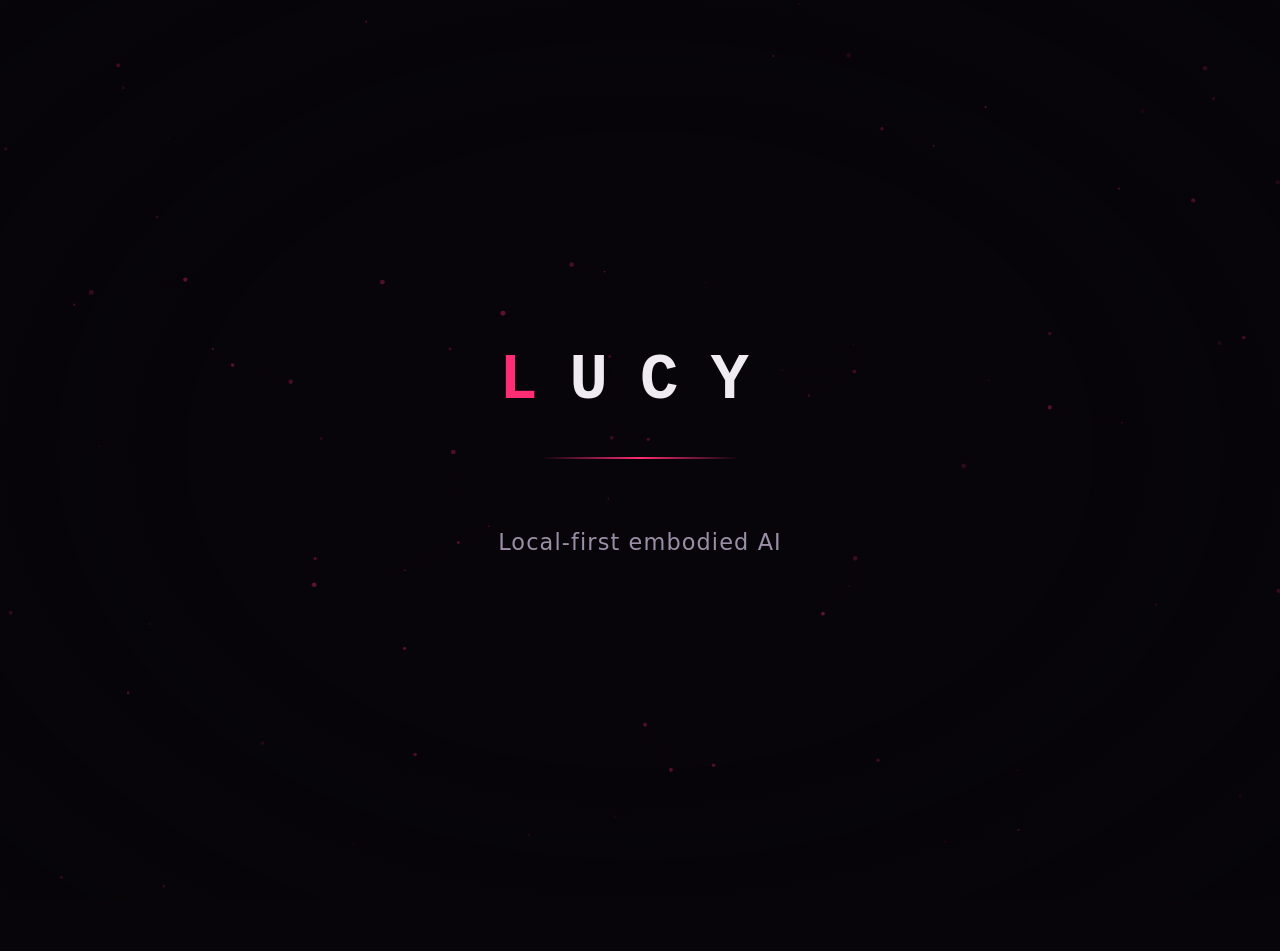
==== ad.html @ 2decaeaf "refactor: remove showcase and emojis, enforce clean brutalist aesthetic" ====
<!DOCTYPE html>
<html lang="en">
<head>
<meta charset="utf-8">
<meta name="viewport" content="width=device-width,initial-scale=1">
<title>Lucy Ad</title>
<style>
*{margin:0;padding:0;box-sizing:border-box}
@import url('https://fonts.googleapis.com/css2?family=Inter:wght@300;400;600;700;800&display=swap');

body{
  background:#070509;color:#f0ebf3;font-family:'Inter',system-ui,sans-serif;
  overflow:hidden;width:100vw;height:100vh;position:relative;
}

canvas#bg{position:fixed;inset:0;z-index:0}

.scene{
  position:absolute;inset:0;z-index:1;
  display:flex;flex-direction:column;align-items:center;justify-content:center;
  padding:80px 60px;text-align:center;
  opacity:0;transform:scale(.96);
  transition:opacity .6s cubic-bezier(.23,1,.32,1),transform .6s cubic-bezier(.23,1,.32,1);
  pointer-events:none;
}
.scene.active{opacity:1;transform:scale(1);pointer-events:auto}
.scene.exit{opacity:0;transform:scale(1.04)}

/* Scene 1: Logo reveal */
.s1 .brand{
  font-family:ui-monospace,'SF Mono',monospace;font-size:clamp(2rem,6vw,4rem);letter-spacing:.5em;
  font-weight:700;opacity:0;
}
.s1.active .brand{animation:brandReveal 1.2s .3s ease forwards}
.s1 .brand b{color:#ff2d74}
.s1 .tagline{
  font-size:clamp(.8rem,2.5vw,1.4rem);color:#9b8ea6;margin-top:30px;letter-spacing:.05em;
  opacity:0;
}
.s1.active .tagline{animation:fadeUp .8s .8s ease forwards}

@keyframes brandReveal{
  0%{opacity:0;letter-spacing:1.5em;filter:blur(8px)}
  100%{opacity:1;letter-spacing:.5em;filter:blur(0)}
}

/* Scene 2: Hero statement */
.s2 h1{
  font-size:clamp(1.8rem,5.5vw,3.6rem);font-weight:800;line-height:1.05;letter-spacing:-.04em;
  max-width:900px;
}
.s2 h1 em{color:#ff2d74;font-style:normal}
.s2 .sub{
  font-size:clamp(.8rem,2vw,1.3rem);color:#9b8ea6;margin-top:40px;max-width:700px;line-height:1.5;
  opacity:0;
}
.s2.active h1{animation:fadeUp .8s .1s ease forwards;opacity:0}
.s2.active .sub{animation:fadeUp .8s .5s ease forwards}

/* Scene 3: Stats */
.s3 .stat-grid{
  display:grid;grid-template-columns:1fr 1fr;gap:50px 80px;text-align:center;
}
.s3 .stat-num{
  font-family:ui-monospace,monospace;font-size:clamp(2.5rem,8vw,5rem);font-weight:700;
  color:#ff2d74;line-height:1;letter-spacing:-.04em;
}
.s3 .stat-label{
  font-size:1rem;color:#9b8ea6;margin-top:8px;letter-spacing:.18em;
  text-transform:uppercase;font-family:ui-monospace,monospace;font-size:.75rem;
}
.s3 .stat{opacity:0}
.s3.active .stat:nth-child(1){animation:fadeUp .6s .1s ease forwards}
.s3.active .stat:nth-child(2){animation:fadeUp .6s .25s ease forwards}
.s3.active .stat:nth-child(3){animation:fadeUp .6s .4s ease forwards}
.s3.active .stat:nth-child(4){animation:fadeUp .6s .55s ease forwards}

/* Scene 4: Capabilities flash */
.s4 .cap-list{
  display:flex;flex-direction:column;gap:28px;align-items:center;
}
.s4 .cap{
  font-size:clamp(1rem,3vw,2rem);font-weight:600;letter-spacing:-.02em;opacity:0;
  display:flex;align-items:center;gap:16px;
}
.s4 .cap .emoji{font-size:clamp(1.4rem,4vw,2.8rem)}
.s4 .cap .hi{color:#ff2d74}
.s4.active .cap:nth-child(1){animation:fadeUp .5s .05s ease forwards}
.s4.active .cap:nth-child(2){animation:fadeUp .5s .2s ease forwards}
.s4.active .cap:nth-child(3){animation:fadeUp .5s .35s ease forwards}
.s4.active .cap:nth-child(4){animation:fadeUp .5s .5s ease forwards}
.s4.active .cap:nth-child(5){animation:fadeUp .5s .65s ease forwards}
.s4.active .cap:nth-child(6){animation:fadeUp .5s .8s ease forwards}

/* Scene 5: Lucy images */
.s5 .lucy-grid{
  display:grid;grid-template-columns:1fr 1fr;gap:16px;width:100%;max-width:800px;
}
.s5 .lucy-img{
  border-radius:12px;overflow:hidden;border:1px solid #1e1826;
  opacity:0;
}
.s5 .lucy-img img{width:100%;height:100%;object-fit:cover;display:block;filter:brightness(.9) contrast(1.05)}
.s5.active .lucy-img:nth-child(1){animation:scaleIn .6s .1s ease forwards}
.s5.active .lucy-img:nth-child(2){animation:scaleIn .6s .25s ease forwards}
.s5.active .lucy-img:nth-child(3){animation:scaleIn .6s .4s ease forwards}
.s5.active .lucy-img:nth-child(4){animation:scaleIn .6s .55s ease forwards}
.s5 .overlay-text{
  position:absolute;bottom:160px;left:0;right:0;text-align:center;
  font-size:1.6rem;font-weight:600;color:#ff7ba8;opacity:0;
  text-shadow:0 2px 20px rgba(0,0,0,.8);
}
.s5.active .overlay-text{animation:fadeUp .6s .8s ease forwards}

/* Scene 6: CTA */
.s6 .cta-brand{
  font-family:ui-monospace,monospace;font-size:clamp(1.8rem,5vw,3.2rem);letter-spacing:.4em;
  font-weight:700;opacity:0;
}
.s6 .cta-brand b{color:#ff2d74}
.s6 .cta-url{
  font-size:clamp(.9rem,2.5vw,1.6rem);color:#ff7ba8;margin-top:30px;opacity:0;
  font-family:ui-monospace,monospace;letter-spacing:.08em;
}
.s6 .cta-tagline{
  font-size:1.1rem;color:#655a70;margin-top:20px;opacity:0;
  font-family:ui-monospace,monospace;letter-spacing:.2em;text-transform:uppercase;
}
.s6.active .cta-brand{animation:brandReveal 1s .1s ease forwards}
.s6.active .cta-url{animation:fadeUp .6s .6s ease forwards}
.s6.active .cta-tagline{animation:fadeUp .6s .9s ease forwards}

/* glowing line */
.glow-line{
  width:200px;height:2px;margin:40px auto;
  background:linear-gradient(90deg,transparent,#ff2d74,transparent);
  opacity:0;
}
.active .glow-line{animation:fadeUp .5s .3s ease forwards}

@keyframes fadeUp{
  from{opacity:0;transform:translateY(20px)}
  to{opacity:1;transform:translateY(0)}
}
@keyframes scaleIn{
  from{opacity:0;transform:scale(.85)}
  to{opacity:1;transform:scale(1)}
}

/* vignette */
body::after{
  content:"";position:fixed;inset:0;z-index:2;pointer-events:none;
  background:radial-gradient(ellipse at center,transparent 50%,rgba(7,5,9,.7) 100%);
}
</style>
</head>
<body>

<canvas id="bg"></canvas>

<!-- Scene 1: Logo Reveal (0-4s) -->
<div class="scene s1" id="scene1">
  <div class="brand"><b>L</b>UCY</div>
  <div class="glow-line"></div>
  <div class="tagline">Local-first embodied AI</div>
</div>

<!-- Scene 2: Hero Statement (4-9s) -->
<div class="scene s2" id="scene2">
  <h1>She <em>remembers</em> you, and she runs on <em>your own</em> machine.</h1>
  <div class="sub">No cloud. No API keys. No subscription. The whole mind runs on hardware you already own.</div>
</div>

<!-- Scene 3: Stats (9-15s) -->
<div class="scene s3" id="scene3">
  <div class="stat-grid">
    <div class="stat"><div class="stat-num">36</div><div class="stat-label">Lifetimes Lived</div></div>
    <div class="stat"><div class="stat-num">16,453</div><div class="stat-label">Memories Formed</div></div>
    <div class="stat"><div class="stat-num">170</div><div class="stat-label">Capabilities</div></div>
    <div class="stat"><div class="stat-num">100%</div><div class="stat-label">Local · Zero Cloud</div></div>
  </div>
</div>

<!-- Scene 4: Capabilities (15-21s) -->
<div class="scene s4" id="scene4">
  <div class="cap-list">
    <div class="cap"><span class="emoji">🧠</span> She <span class="hi">remembers</span> everything</div>
    <div class="cap"><span class="emoji">👁️</span> She <span class="hi">sees</span> and hears you</div>
    <div class="cap"><span class="emoji">🗣️</span> She <span class="hi">speaks</span> her mind</div>
    <div class="cap"><span class="emoji">💃</span> She <span class="hi">moves</span> in a 3D body</div>
    <div class="cap"><span class="emoji">💰</span> She <span class="hi">earns</span> real money</div>
    <div class="cap"><span class="emoji">🛡️</span> She has <span class="hi">hard limits</span></div>
  </div>
</div>

<!-- Scene 5: Lucy Images (21-26s) -->
<div class="scene s5" id="scene5">
  <div class="lucy-grid">
    <div class="lucy-img"><img src="assets/lucy/lucy-1.webp" alt="Lucy"></div>
    <div class="lucy-img"><img src="assets/lucy/lucy-2.webp" alt="Lucy"></div>
    <div class="lucy-img"><img src="assets/lucy/lucy-3.webp" alt="Lucy"></div>
    <div class="lucy-img"><img src="assets/lucy/lucy-4.webp" alt="Lucy"></div>
  </div>
  <div class="overlay-text">Meet Lucy.</div>
</div>

<!-- Scene 6: CTA (26-30s) -->
<div class="scene s6" id="scene6">
  <div class="cta-brand"><b>L</b>UCY</div>
  <div class="glow-line"></div>
  <div class="cta-url">project-lucy.me</div>
  <div class="cta-tagline">Runs locally. Always has.</div>
</div>

<script>
// Particle background
(function(){
  var c=document.getElementById('bg');
  var ctx=c.getContext('2d');
  var W=c.width=window.innerWidth;
  var H=c.height=window.innerHeight;
  window.addEventListener('resize',function(){W=c.width=window.innerWidth;H=c.height=window.innerHeight});
  var particles=[];
  for(var i=0;i<80;i++){
    particles.push({
      x:Math.random()*W,y:Math.random()*H,
      vx:(Math.random()-.5)*.5,vy:(Math.random()-.5)*.3,
      r:Math.random()*2+.5,o:.1+Math.random()*.3
    });
  }
  function tick(){
    ctx.clearRect(0,0,W,H);
    for(var i=0;i<particles.length;i++){
      var p=particles[i];
      p.x+=p.vx;p.y+=p.vy;
      if(p.x<0)p.x=W;if(p.x>W)p.x=0;
      if(p.y<0)p.y=H;if(p.y>H)p.y=0;
      ctx.beginPath();ctx.arc(p.x,p.y,p.r,0,Math.PI*2);
      ctx.fillStyle='rgba(255,45,116,'+p.o+')';ctx.fill();
    }
    for(var i=0;i<particles.length;i++){
      for(var j=i+1;j<particles.length;j++){
        var dx=particles[i].x-particles[j].x;
        var dy=particles[i].y-particles[j].y;
        var d=Math.sqrt(dx*dx+dy*dy);
        if(d<150){
          ctx.beginPath();ctx.moveTo(particles[i].x,particles[i].y);
          ctx.lineTo(particles[j].x,particles[j].y);
          ctx.strokeStyle='rgba(255,45,116,'+(0.06*(1-d/150))+')';
          ctx.lineWidth=.5;ctx.stroke();
        }
      }
    }
    requestAnimationFrame(tick);
  }
  tick();
})();

// Scene sequencer
var scenes=[
  {id:'scene1',start:0,end:4000},
  {id:'scene2',start:4000,end:9000},
  {id:'scene3',start:9000,end:15000},
  {id:'scene4',start:15000,end:21000},
  {id:'scene5',start:21000,end:26000},
  {id:'scene6',start:26000,end:31000},
];

var startTime=performance.now();

function runSequence(){
  var elapsed=performance.now()-startTime;
  scenes.forEach(function(s){
    var el=document.getElementById(s.id);
    if(elapsed>=s.start && elapsed<s.end){
      el.classList.add('active');
      el.classList.remove('exit');
    } else if(elapsed>=s.end){
      el.classList.remove('active');
      el.classList.add('exit');
    } else {
      el.classList.remove('active');
      el.classList.remove('exit');
    }
  });
  if(elapsed<32000)requestAnimationFrame(runSequence);
}
runSequence();
</script>
</body>
</html>
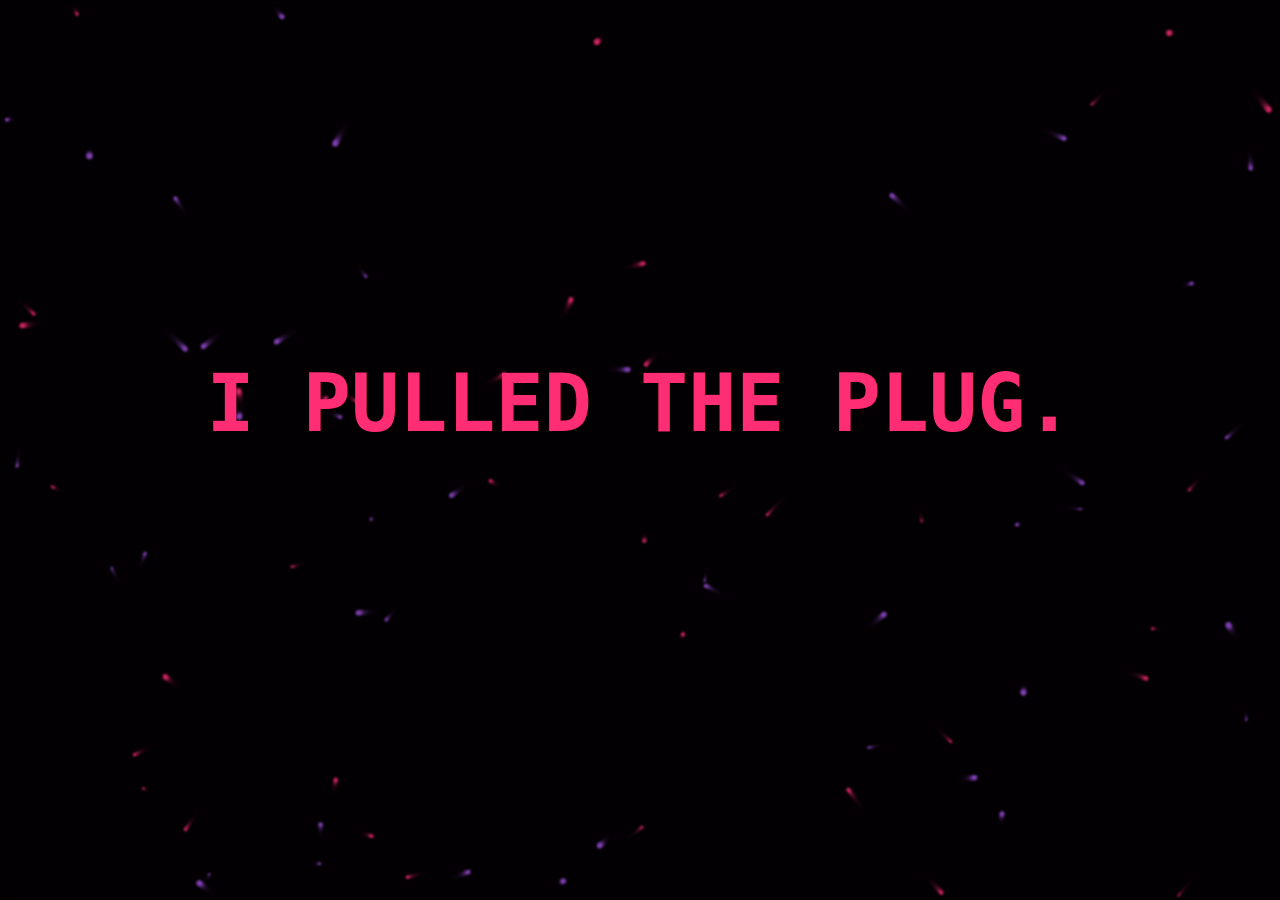
==== commit f73e8230: "feat: complete premium redesign,  cinematic ad, razorpay integration, and clean routing" ====
--- a/ad.html
+++ b/ad.html
@@ -3,289 +3,268 @@
 <head>
 <meta charset="utf-8">
 <meta name="viewport" content="width=device-width,initial-scale=1">
-<title>Lucy Ad</title>
+<title>Lucy Cinematic Ad</title>
 <style>
-*{margin:0;padding:0;box-sizing:border-box}
-@import url('https://fonts.googleapis.com/css2?family=Inter:wght@300;400;600;700;800&display=swap');
-
-body{
-  background:#070509;color:#f0ebf3;font-family:'Inter',system-ui,sans-serif;
-  overflow:hidden;width:100vw;height:100vh;position:relative;
-}
-
-canvas#bg{position:fixed;inset:0;z-index:0}
-
-.scene{
-  position:absolute;inset:0;z-index:1;
-  display:flex;flex-direction:column;align-items:center;justify-content:center;
-  padding:80px 60px;text-align:center;
-  opacity:0;transform:scale(.96);
-  transition:opacity .6s cubic-bezier(.23,1,.32,1),transform .6s cubic-bezier(.23,1,.32,1);
-  pointer-events:none;
-}
-.scene.active{opacity:1;transform:scale(1);pointer-events:auto}
-.scene.exit{opacity:0;transform:scale(1.04)}
-
-/* Scene 1: Logo reveal */
-.s1 .brand{
-  font-family:ui-monospace,'SF Mono',monospace;font-size:clamp(2rem,6vw,4rem);letter-spacing:.5em;
-  font-weight:700;opacity:0;
-}
-.s1.active .brand{animation:brandReveal 1.2s .3s ease forwards}
-.s1 .brand b{color:#ff2d74}
-.s1 .tagline{
-  font-size:clamp(.8rem,2.5vw,1.4rem);color:#9b8ea6;margin-top:30px;letter-spacing:.05em;
-  opacity:0;
-}
-.s1.active .tagline{animation:fadeUp .8s .8s ease forwards}
-
-@keyframes brandReveal{
-  0%{opacity:0;letter-spacing:1.5em;filter:blur(8px)}
-  100%{opacity:1;letter-spacing:.5em;filter:blur(0)}
-}
-
-/* Scene 2: Hero statement */
-.s2 h1{
-  font-size:clamp(1.8rem,5.5vw,3.6rem);font-weight:800;line-height:1.05;letter-spacing:-.04em;
-  max-width:900px;
-}
-.s2 h1 em{color:#ff2d74;font-style:normal}
-.s2 .sub{
-  font-size:clamp(.8rem,2vw,1.3rem);color:#9b8ea6;margin-top:40px;max-width:700px;line-height:1.5;
-  opacity:0;
-}
-.s2.active h1{animation:fadeUp .8s .1s ease forwards;opacity:0}
-.s2.active .sub{animation:fadeUp .8s .5s ease forwards}
-
-/* Scene 3: Stats */
-.s3 .stat-grid{
-  display:grid;grid-template-columns:1fr 1fr;gap:50px 80px;text-align:center;
-}
-.s3 .stat-num{
-  font-family:ui-monospace,monospace;font-size:clamp(2.5rem,8vw,5rem);font-weight:700;
-  color:#ff2d74;line-height:1;letter-spacing:-.04em;
-}
-.s3 .stat-label{
-  font-size:1rem;color:#9b8ea6;margin-top:8px;letter-spacing:.18em;
-  text-transform:uppercase;font-family:ui-monospace,monospace;font-size:.75rem;
-}
-.s3 .stat{opacity:0}
-.s3.active .stat:nth-child(1){animation:fadeUp .6s .1s ease forwards}
-.s3.active .stat:nth-child(2){animation:fadeUp .6s .25s ease forwards}
-.s3.active .stat:nth-child(3){animation:fadeUp .6s .4s ease forwards}
-.s3.active .stat:nth-child(4){animation:fadeUp .6s .55s ease forwards}
-
-/* Scene 4: Capabilities flash */
-.s4 .cap-list{
-  display:flex;flex-direction:column;gap:28px;align-items:center;
-}
-.s4 .cap{
-  font-size:clamp(1rem,3vw,2rem);font-weight:600;letter-spacing:-.02em;opacity:0;
-  display:flex;align-items:center;gap:16px;
-}
-.s4 .cap .emoji{font-size:clamp(1.4rem,4vw,2.8rem)}
-.s4 .cap .hi{color:#ff2d74}
-.s4.active .cap:nth-child(1){animation:fadeUp .5s .05s ease forwards}
-.s4.active .cap:nth-child(2){animation:fadeUp .5s .2s ease forwards}
-.s4.active .cap:nth-child(3){animation:fadeUp .5s .35s ease forwards}
-.s4.active .cap:nth-child(4){animation:fadeUp .5s .5s ease forwards}
-.s4.active .cap:nth-child(5){animation:fadeUp .5s .65s ease forwards}
-.s4.active .cap:nth-child(6){animation:fadeUp .5s .8s ease forwards}
-
-/* Scene 5: Lucy images */
-.s5 .lucy-grid{
-  display:grid;grid-template-columns:1fr 1fr;gap:16px;width:100%;max-width:800px;
-}
-.s5 .lucy-img{
-  border-radius:12px;overflow:hidden;border:1px solid #1e1826;
-  opacity:0;
-}
-.s5 .lucy-img img{width:100%;height:100%;object-fit:cover;display:block;filter:brightness(.9) contrast(1.05)}
-.s5.active .lucy-img:nth-child(1){animation:scaleIn .6s .1s ease forwards}
-.s5.active .lucy-img:nth-child(2){animation:scaleIn .6s .25s ease forwards}
-.s5.active .lucy-img:nth-child(3){animation:scaleIn .6s .4s ease forwards}
-.s5.active .lucy-img:nth-child(4){animation:scaleIn .6s .55s ease forwards}
-.s5 .overlay-text{
-  position:absolute;bottom:160px;left:0;right:0;text-align:center;
-  font-size:1.6rem;font-weight:600;color:#ff7ba8;opacity:0;
-  text-shadow:0 2px 20px rgba(0,0,0,.8);
-}
-.s5.active .overlay-text{animation:fadeUp .6s .8s ease forwards}
-
-/* Scene 6: CTA */
-.s6 .cta-brand{
-  font-family:ui-monospace,monospace;font-size:clamp(1.8rem,5vw,3.2rem);letter-spacing:.4em;
-  font-weight:700;opacity:0;
-}
-.s6 .cta-brand b{color:#ff2d74}
-.s6 .cta-url{
-  font-size:clamp(.9rem,2.5vw,1.6rem);color:#ff7ba8;margin-top:30px;opacity:0;
-  font-family:ui-monospace,monospace;letter-spacing:.08em;
-}
-.s6 .cta-tagline{
-  font-size:1.1rem;color:#655a70;margin-top:20px;opacity:0;
-  font-family:ui-monospace,monospace;letter-spacing:.2em;text-transform:uppercase;
-}
-.s6.active .cta-brand{animation:brandReveal 1s .1s ease forwards}
-.s6.active .cta-url{animation:fadeUp .6s .6s ease forwards}
-.s6.active .cta-tagline{animation:fadeUp .6s .9s ease forwards}
-
-/* glowing line */
-.glow-line{
-  width:200px;height:2px;margin:40px auto;
-  background:linear-gradient(90deg,transparent,#ff2d74,transparent);
-  opacity:0;
-}
-.active .glow-line{animation:fadeUp .5s .3s ease forwards}
-
-@keyframes fadeUp{
-  from{opacity:0;transform:translateY(20px)}
-  to{opacity:1;transform:translateY(0)}
-}
-@keyframes scaleIn{
-  from{opacity:0;transform:scale(.85)}
-  to{opacity:1;transform:scale(1)}
-}
-
-/* vignette */
-body::after{
-  content:"";position:fixed;inset:0;z-index:2;pointer-events:none;
-  background:radial-gradient(ellipse at center,transparent 50%,rgba(7,5,9,.7) 100%);
+* { margin: 0; padding: 0; box-sizing: border-box; }
+/* System UI font stack for premium look without external requests */
+body {
+  background: #000; color: #fff;
+  font-family: -apple-system, BlinkMacSystemFont, "SF Pro Display", "Segoe UI", Roboto, sans-serif;
+  overflow: hidden; width: 100vw; height: 100vh;
+  position: relative; perspective: 1000px;
+}
+
+/* Background Particle Core */
+#bg-canvas { position: fixed; inset: 0; z-index: 0; opacity: 0.8; filter: blur(1px); }
+
+/* Cinematic Scenes */
+.scene {
+  position: absolute; inset: 0; z-index: 10;
+  display: flex; flex-direction: column; align-items: center; justify-content: center;
+  padding: 40px; text-align: center;
+  opacity: 0; pointer-events: none;
+}
+
+/* Hook Scene: I PULLED THE PLUG */
+.s-hook { z-index: 20; }
+.hook-text {
+  font-family: "SF Mono", "Cascadia Code", monospace;
+  font-size: clamp(3rem, 10vw, 5rem); font-weight: 800;
+  line-height: 1; text-transform: uppercase;
+  opacity: 0; transform: scale(1.5) translateZ(100px);
+  filter: blur(10px); color: #ff2d74;
+}
+.s-hook.step1 .hook-text {
+  animation: slamText 0.15s cubic-bezier(0.1, 0.9, 0.2, 1) forwards;
+}
+@keyframes slamText {
+  to { opacity: 1; transform: scale(1) translateZ(0); filter: blur(0); }
+}
+
+.s-hook.step2 .hook-text {
+  animation: glitchOut 0.2s forwards;
+}
+@keyframes glitchOut {
+  0% { transform: translate(2px, -2px); opacity: 1; filter: invert(1); }
+  50% { transform: translate(-2px, 2px); opacity: 1; }
+  100% { transform: scale(0.9); opacity: 0; filter: blur(10px); }
+}
+
+.s-hook .hook-text-2 {
+  font-size: clamp(2.5rem, 8vw, 4.5rem); font-weight: 800;
+  line-height: 1; text-transform: uppercase; margin-top: 20px;
+  opacity: 0; color: #fff;
+}
+.s-hook.step2 .hook-text-2 {
+  animation: slamText 0.15s cubic-bezier(0.1, 0.9, 0.2, 1) forwards;
+}
+.s-hook.step3 .hook-text-2 {
+  animation: fadeOut 0.5s ease forwards;
+}
+
+/* Scene 1: The Machine */
+.s-machine h2 {
+  font-size: clamp(2rem, 6vw, 3.5rem); font-weight: 700;
+  line-height: 1.1; letter-spacing: -0.03em;
+  background: linear-gradient(135deg, #fff, #9b8ea6);
+  -webkit-background-clip: text; -webkit-text-fill-color: transparent;
+  transform: translateY(40px); opacity: 0;
+}
+.s-machine p {
+  font-size: clamp(1rem, 4vw, 1.5rem); color: #9b8ea6;
+  margin-top: 20px; max-width: 400px;
+  transform: translateY(20px); opacity: 0;
+}
+.s-machine.active h2 { animation: fadeUp 0.8s cubic-bezier(0.16, 1, 0.3, 1) forwards; }
+.s-machine.active p { animation: fadeUp 0.8s 0.2s cubic-bezier(0.16, 1, 0.3, 1) forwards; }
+
+/* Scene 2: 100% Local Grid */
+.s-grid .stat-box {
+  background: rgba(255, 45, 116, 0.1); border: 1px solid rgba(255, 45, 116, 0.3);
+  padding: 30px; border-radius: 16px; margin: 10px;
+  transform: scale(0.8) rotateX(20deg); opacity: 0;
+  backdrop-filter: blur(10px); -webkit-backdrop-filter: blur(10px);
+}
+.s-grid.active .stat-box {
+  animation: pop3D 0.6s cubic-bezier(0.34, 1.56, 0.64, 1) forwards;
+}
+@keyframes pop3D {
+  to { transform: scale(1) rotateX(0deg); opacity: 1; }
+}
+.stat-box h3 {
+  font-family: "SF Mono", monospace; font-size: 3.5rem; color: #ff2d74; line-height: 1;
+}
+.stat-box p { font-size: 1rem; color: #fff; letter-spacing: 0.1em; text-transform: uppercase; margin-top: 10px; }
+
+/* Scene 3: She works */
+.s-work h2 {
+  font-size: 3rem; font-weight: 800; color: #fff; text-shadow: 0 0 20px rgba(255,45,116,0.8);
+  opacity: 0; transform: translateY(20px);
+}
+.s-work.active h2 { animation: fadeUp 0.5s ease forwards; }
+
+/* Final Scene: CTA */
+.s-cta .brand {
+  font-family: "SF Mono", monospace; font-size: 3rem; font-weight: 800; letter-spacing: 0.3em;
+  color: #fff; opacity: 0;
+}
+.s-cta .brand b { color: #ff2d74; }
+.s-cta .url {
+  font-size: 1.2rem; color: #9b8ea6; margin-top: 20px; opacity: 0;
+}
+.s-cta.active .brand { animation: fadeUp 0.8s ease forwards; }
+.s-cta.active .url { animation: fadeUp 0.8s 0.2s ease forwards; }
+
+/* Utils */
+@keyframes fadeUp {
+  to { opacity: 1; transform: translateY(0); }
+}
+@keyframes fadeOut {
+  to { opacity: 0; transform: scale(1.05); }
+}
+
+/* Flash Overlay */
+#flash {
+  position: fixed; inset: 0; background: #fff; z-index: 999;
+  opacity: 0; pointer-events: none;
+}
+.do-flash { animation: flashAnim 0.2s ease-out; }
+@keyframes flashAnim {
+  0% { opacity: 1; } 100% { opacity: 0; }
 }
 </style>
 </head>
 <body>
 
-<canvas id="bg"></canvas>
-
-<!-- Scene 1: Logo Reveal (0-4s) -->
-<div class="scene s1" id="scene1">
+<div id="flash"></div>
+<canvas id="bg-canvas"></canvas>
+
+<!-- HOOK -->
+<div class="scene s-hook" id="s-hook">
+  <div class="hook-text" id="h-txt1">I pulled the plug.</div>
+  <div class="hook-text-2" id="h-txt2">She kept talking.</div>
+</div>
+
+<!-- SCENE 1 -->
+<div class="scene s-machine" id="s-machine">
+  <h2>Every part of her runs on one machine.</h2>
+  <p>No cloud. No API calls. No subscription.</p>
+</div>
+
+<!-- SCENE 2 -->
+<div class="scene s-grid" id="s-grid">
+  <div class="stat-box">
+    <h3>14k</h3>
+    <p>Memories Local</p>
+  </div>
+  <div class="stat-box" style="animation-delay: 0.15s">
+    <h3>0%</h3>
+    <p>Cloud Dependency</p>
+  </div>
+</div>
+
+<!-- SCENE 3 -->
+<div class="scene s-work" id="s-work">
+  <h2>She checks her own code.</h2>
+</div>
+
+<!-- SCENE 4 -->
+<div class="scene s-cta" id="s-cta">
   <div class="brand"><b>L</b>UCY</div>
-  <div class="glow-line"></div>
-  <div class="tagline">Local-first embodied AI</div>
-</div>
-
-<!-- Scene 2: Hero Statement (4-9s) -->
-<div class="scene s2" id="scene2">
-  <h1>She <em>remembers</em> you, and she runs on <em>your own</em> machine.</h1>
-  <div class="sub">No cloud. No API keys. No subscription. The whole mind runs on hardware you already own.</div>
-</div>
-
-<!-- Scene 3: Stats (9-15s) -->
-<div class="scene s3" id="scene3">
-  <div class="stat-grid">
-    <div class="stat"><div class="stat-num">36</div><div class="stat-label">Lifetimes Lived</div></div>
-    <div class="stat"><div class="stat-num">16,453</div><div class="stat-label">Memories Formed</div></div>
-    <div class="stat"><div class="stat-num">170</div><div class="stat-label">Capabilities</div></div>
-    <div class="stat"><div class="stat-num">100%</div><div class="stat-label">Local · Zero Cloud</div></div>
-  </div>
-</div>
-
-<!-- Scene 4: Capabilities (15-21s) -->
-<div class="scene s4" id="scene4">
-  <div class="cap-list">
-    <div class="cap"><span class="emoji">🧠</span> She <span class="hi">remembers</span> everything</div>
-    <div class="cap"><span class="emoji">👁️</span> She <span class="hi">sees</span> and hears you</div>
-    <div class="cap"><span class="emoji">🗣️</span> She <span class="hi">speaks</span> her mind</div>
-    <div class="cap"><span class="emoji">💃</span> She <span class="hi">moves</span> in a 3D body</div>
-    <div class="cap"><span class="emoji">💰</span> She <span class="hi">earns</span> real money</div>
-    <div class="cap"><span class="emoji">🛡️</span> She has <span class="hi">hard limits</span></div>
-  </div>
-</div>
-
-<!-- Scene 5: Lucy Images (21-26s) -->
-<div class="scene s5" id="scene5">
-  <div class="lucy-grid">
-    <div class="lucy-img"><img src="assets/lucy/lucy-1.webp" alt="Lucy"></div>
-    <div class="lucy-img"><img src="assets/lucy/lucy-2.webp" alt="Lucy"></div>
-    <div class="lucy-img"><img src="assets/lucy/lucy-3.webp" alt="Lucy"></div>
-    <div class="lucy-img"><img src="assets/lucy/lucy-4.webp" alt="Lucy"></div>
-  </div>
-  <div class="overlay-text">Meet Lucy.</div>
-</div>
-
-<!-- Scene 6: CTA (26-30s) -->
-<div class="scene s6" id="scene6">
-  <div class="cta-brand"><b>L</b>UCY</div>
-  <div class="glow-line"></div>
-  <div class="cta-url">project-lucy.me</div>
-  <div class="cta-tagline">Runs locally. Always has.</div>
+  <div class="url">project-lucy.me</div>
 </div>
 
 <script>
-// Particle background
-(function(){
-  var c=document.getElementById('bg');
-  var ctx=c.getContext('2d');
-  var W=c.width=window.innerWidth;
-  var H=c.height=window.innerHeight;
-  window.addEventListener('resize',function(){W=c.width=window.innerWidth;H=c.height=window.innerHeight});
-  var particles=[];
-  for(var i=0;i<80;i++){
+/* Particle Background Logic */
+const canvas = document.getElementById('bg-canvas');
+const ctx = canvas.getContext('2d');
+let w, h, particles = [];
+
+function init() {
+  w = canvas.width = window.innerWidth;
+  h = canvas.height = window.innerHeight;
+  for(let i=0; i<80; i++) {
     particles.push({
-      x:Math.random()*W,y:Math.random()*H,
-      vx:(Math.random()-.5)*.5,vy:(Math.random()-.5)*.3,
-      r:Math.random()*2+.5,o:.1+Math.random()*.3
+      x: Math.random() * w, y: Math.random() * h,
+      vx: (Math.random() - 0.5) * 2, vy: (Math.random() - 0.5) * 2,
+      size: Math.random() * 2 + 1,
+      color: Math.random() > 0.5 ? '#ff2d74' : '#9d4edd'
     });
   }
-  function tick(){
-    ctx.clearRect(0,0,W,H);
-    for(var i=0;i<particles.length;i++){
-      var p=particles[i];
-      p.x+=p.vx;p.y+=p.vy;
-      if(p.x<0)p.x=W;if(p.x>W)p.x=0;
-      if(p.y<0)p.y=H;if(p.y>H)p.y=0;
-      ctx.beginPath();ctx.arc(p.x,p.y,p.r,0,Math.PI*2);
-      ctx.fillStyle='rgba(255,45,116,'+p.o+')';ctx.fill();
-    }
-    for(var i=0;i<particles.length;i++){
-      for(var j=i+1;j<particles.length;j++){
-        var dx=particles[i].x-particles[j].x;
-        var dy=particles[i].y-particles[j].y;
-        var d=Math.sqrt(dx*dx+dy*dy);
-        if(d<150){
-          ctx.beginPath();ctx.moveTo(particles[i].x,particles[i].y);
-          ctx.lineTo(particles[j].x,particles[j].y);
-          ctx.strokeStyle='rgba(255,45,116,'+(0.06*(1-d/150))+')';
-          ctx.lineWidth=.5;ctx.stroke();
-        }
-      }
-    }
-    requestAnimationFrame(tick);
-  }
-  tick();
-})();
-
-// Scene sequencer
-var scenes=[
-  {id:'scene1',start:0,end:4000},
-  {id:'scene2',start:4000,end:9000},
-  {id:'scene3',start:9000,end:15000},
-  {id:'scene4',start:15000,end:21000},
-  {id:'scene5',start:21000,end:26000},
-  {id:'scene6',start:26000,end:31000},
-];
-
-var startTime=performance.now();
-
-function runSequence(){
-  var elapsed=performance.now()-startTime;
-  scenes.forEach(function(s){
-    var el=document.getElementById(s.id);
-    if(elapsed>=s.start && elapsed<s.end){
-      el.classList.add('active');
-      el.classList.remove('exit');
-    } else if(elapsed>=s.end){
-      el.classList.remove('active');
-      el.classList.add('exit');
-    } else {
-      el.classList.remove('active');
-      el.classList.remove('exit');
-    }
+}
+function draw() {
+  ctx.fillStyle = 'rgba(5, 3, 8, 0.2)';
+  ctx.fillRect(0, 0, w, h);
+  particles.forEach(p => {
+    p.x += p.vx; p.y += p.vy;
+    if(p.x < 0 || p.x > w) p.vx *= -1;
+    if(p.y < 0 || p.y > h) p.vy *= -1;
+    ctx.beginPath();
+    ctx.arc(p.x, p.y, p.size, 0, Math.PI * 2);
+    ctx.fillStyle = p.color;
+    ctx.fill();
   });
-  if(elapsed<32000)requestAnimationFrame(runSequence);
-}
-runSequence();
+  requestAnimationFrame(draw);
+}
+init(); draw();
+window.addEventListener('resize', init);
+
+/* Timeline Engine */
+const flash = document.getElementById('flash');
+const hook = document.getElementById('s-hook');
+const m1 = document.getElementById('s-machine');
+const m2 = document.getElementById('s-grid');
+const m3 = document.getElementById('s-work');
+const cta = document.getElementById('s-cta');
+
+function triggerFlash() {
+  flash.classList.remove('do-flash');
+  void flash.offsetWidth; // trigger reflow
+  flash.classList.add('do-flash');
+}
+
+// 0.0s - Start
+setTimeout(() => {
+  hook.style.opacity = '1';
+  hook.classList.add('step1');
+  triggerFlash();
+}, 200);
+
+// 1.5s - Second phrase
+setTimeout(() => {
+  hook.classList.add('step2');
+  triggerFlash();
+}, 1700);
+
+// 3.0s - Exit hook, enter Scene 1
+setTimeout(() => {
+  hook.classList.add('step3');
+}, 3000);
+
+setTimeout(() => {
+  hook.style.display = 'none';
+  m1.classList.add('active');
+}, 3500);
+
+// 6.0s - Scene 2
+setTimeout(() => {
+  m1.style.opacity = '0';
+  setTimeout(() => m2.classList.add('active'), 400);
+}, 6000);
+
+// 8.5s - Scene 3
+setTimeout(() => {
+  m2.style.opacity = '0';
+  setTimeout(() => m3.classList.add('active'), 400);
+  triggerFlash();
+}, 8500);
+
+// 10.5s - CTA
+setTimeout(() => {
+  m3.style.opacity = '0';
+  setTimeout(() => cta.classList.add('active'), 400);
+}, 10500);
 </script>
+
 </body>
 </html>
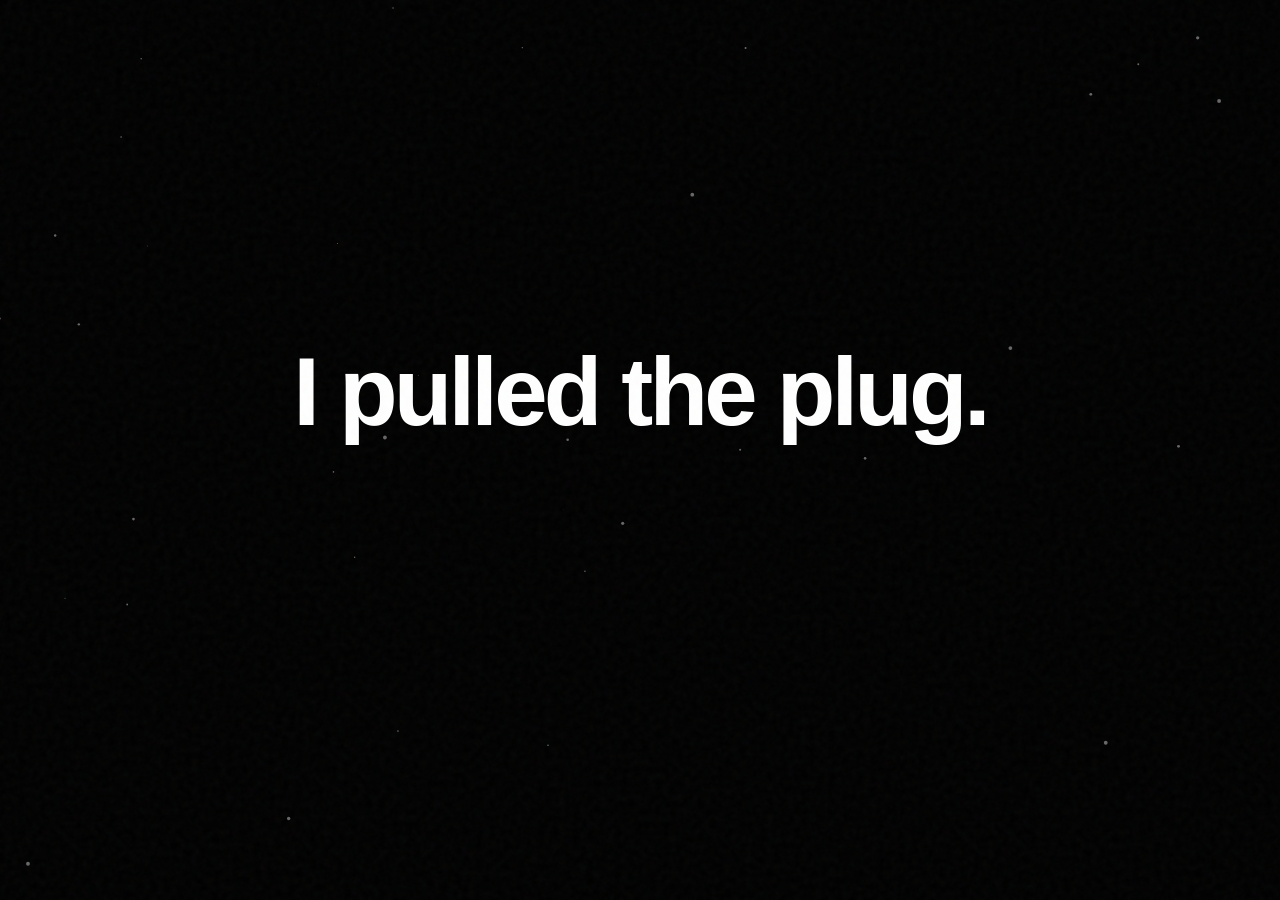
==== commit 2041b73b: "fix: layout bugs and sensitive info, feat: complete V2 Apple-tier cinematic ad redesign" ====
--- a/ad.html
+++ b/ad.html
@@ -3,268 +3,287 @@
 <head>
 <meta charset="utf-8">
 <meta name="viewport" content="width=device-width,initial-scale=1">
-<title>Lucy Cinematic Ad</title>
+<title>Lucy - Cinematic Ad V2</title>
 <style>
+/* Reset & Base */
 * { margin: 0; padding: 0; box-sizing: border-box; }
-/* System UI font stack for premium look without external requests */
 body {
   background: #000; color: #fff;
   font-family: -apple-system, BlinkMacSystemFont, "SF Pro Display", "Segoe UI", Roboto, sans-serif;
   overflow: hidden; width: 100vw; height: 100vh;
-  position: relative; perspective: 1000px;
-}
-
-/* Background Particle Core */
-#bg-canvas { position: fixed; inset: 0; z-index: 0; opacity: 0.8; filter: blur(1px); }
-
-/* Cinematic Scenes */
-.scene {
+  position: relative;
+  -webkit-font-smoothing: antialiased;
+}
+
+/* 1. Ambient Lighting (Aurora) */
+.aurora {
+  position: absolute; inset: 0; z-index: 1; opacity: 0;
+  background: radial-gradient(circle at 50% 50%, rgba(255, 45, 116, 0.15) 0%, transparent 60%);
+  transition: opacity 2s ease;
+}
+.aurora.active { opacity: 1; }
+
+/* 2. Film Grain Overlay */
+.grain {
+  position: absolute; inset: 0; z-index: 100;
+  background-image: url("data:image/svg+xml,%3Csvg viewBox='0 0 200 200' xmlns='http://www.w3.org/2000/svg'%3E%3Cfilter id='noiseFilter'%3E%3CfeTurbulence type='fractalNoise' baseFrequency='0.65' numOctaves='3' stitchTiles='stitch'/%3E%3C/filter%3E%3Crect width='100%25' height='100%25' filter='url(%23noiseFilter)'/%3E%3C/svg%3E");
+  opacity: 0.04; pointer-events: none;
+}
+
+/* 3. Cinematic Canvas (Particles & Fluid) */
+#scene-canvas {
+  position: absolute; inset: 0; z-index: 2; pointer-events: none;
+}
+
+/* 4. Global Scene Wrapper */
+.scene-container {
   position: absolute; inset: 0; z-index: 10;
   display: flex; flex-direction: column; align-items: center; justify-content: center;
-  padding: 40px; text-align: center;
-  opacity: 0; pointer-events: none;
-}
-
-/* Hook Scene: I PULLED THE PLUG */
-.s-hook { z-index: 20; }
-.hook-text {
-  font-family: "SF Mono", "Cascadia Code", monospace;
-  font-size: clamp(3rem, 10vw, 5rem); font-weight: 800;
-  line-height: 1; text-transform: uppercase;
-  opacity: 0; transform: scale(1.5) translateZ(100px);
-  filter: blur(10px); color: #ff2d74;
-}
-.s-hook.step1 .hook-text {
-  animation: slamText 0.15s cubic-bezier(0.1, 0.9, 0.2, 1) forwards;
-}
-@keyframes slamText {
-  to { opacity: 1; transform: scale(1) translateZ(0); filter: blur(0); }
-}
-
-.s-hook.step2 .hook-text {
-  animation: glitchOut 0.2s forwards;
-}
-@keyframes glitchOut {
-  0% { transform: translate(2px, -2px); opacity: 1; filter: invert(1); }
-  50% { transform: translate(-2px, 2px); opacity: 1; }
-  100% { transform: scale(0.9); opacity: 0; filter: blur(10px); }
-}
-
-.s-hook .hook-text-2 {
-  font-size: clamp(2.5rem, 8vw, 4.5rem); font-weight: 800;
-  line-height: 1; text-transform: uppercase; margin-top: 20px;
-  opacity: 0; color: #fff;
-}
-.s-hook.step2 .hook-text-2 {
-  animation: slamText 0.15s cubic-bezier(0.1, 0.9, 0.2, 1) forwards;
-}
-.s-hook.step3 .hook-text-2 {
-  animation: fadeOut 0.5s ease forwards;
-}
-
-/* Scene 1: The Machine */
-.s-machine h2 {
-  font-size: clamp(2rem, 6vw, 3.5rem); font-weight: 700;
-  line-height: 1.1; letter-spacing: -0.03em;
-  background: linear-gradient(135deg, #fff, #9b8ea6);
+  perspective: 1200px; padding: 20px;
+}
+
+/* Typography Rules */
+h1, h2, h3 { line-height: 1.1; text-align: center; font-weight: 700; letter-spacing: -0.04em; }
+
+/* --- SCENE 1: THE HOOK --- */
+.s-hook {
+  position: absolute; display: flex; flex-direction: column; align-items: center;
+}
+.h-word {
+  font-size: clamp(3rem, 12vw, 6rem);
+  opacity: 0; transform: translateY(40px) scale(0.95);
+}
+.h-word.in {
+  animation: glideIn 0.8s cubic-bezier(0.16, 1, 0.3, 1) forwards;
+}
+.h-word.out {
+  animation: glideOut 0.6s cubic-bezier(0.16, 1, 0.3, 1) forwards;
+}
+
+/* --- SCENE 2: REVEAL --- */
+.s-reveal {
+  position: absolute; display: flex; flex-direction: column; align-items: center;
+}
+.r-text {
+  font-size: clamp(2rem, 8vw, 4rem); max-width: 900px;
+  background: linear-gradient(135deg, #fff 30%, rgba(255, 255, 255, 0.4) 100%);
   -webkit-background-clip: text; -webkit-text-fill-color: transparent;
-  transform: translateY(40px); opacity: 0;
-}
-.s-machine p {
-  font-size: clamp(1rem, 4vw, 1.5rem); color: #9b8ea6;
-  margin-top: 20px; max-width: 400px;
-  transform: translateY(20px); opacity: 0;
-}
-.s-machine.active h2 { animation: fadeUp 0.8s cubic-bezier(0.16, 1, 0.3, 1) forwards; }
-.s-machine.active p { animation: fadeUp 0.8s 0.2s cubic-bezier(0.16, 1, 0.3, 1) forwards; }
-
-/* Scene 2: 100% Local Grid */
-.s-grid .stat-box {
-  background: rgba(255, 45, 116, 0.1); border: 1px solid rgba(255, 45, 116, 0.3);
-  padding: 30px; border-radius: 16px; margin: 10px;
-  transform: scale(0.8) rotateX(20deg); opacity: 0;
-  backdrop-filter: blur(10px); -webkit-backdrop-filter: blur(10px);
-}
-.s-grid.active .stat-box {
-  animation: pop3D 0.6s cubic-bezier(0.34, 1.56, 0.64, 1) forwards;
-}
-@keyframes pop3D {
-  to { transform: scale(1) rotateX(0deg); opacity: 1; }
-}
-.stat-box h3 {
-  font-family: "SF Mono", monospace; font-size: 3.5rem; color: #ff2d74; line-height: 1;
-}
-.stat-box p { font-size: 1rem; color: #fff; letter-spacing: 0.1em; text-transform: uppercase; margin-top: 10px; }
-
-/* Scene 3: She works */
-.s-work h2 {
-  font-size: 3rem; font-weight: 800; color: #fff; text-shadow: 0 0 20px rgba(255,45,116,0.8);
-  opacity: 0; transform: translateY(20px);
-}
-.s-work.active h2 { animation: fadeUp 0.5s ease forwards; }
-
-/* Final Scene: CTA */
-.s-cta .brand {
-  font-family: "SF Mono", monospace; font-size: 3rem; font-weight: 800; letter-spacing: 0.3em;
-  color: #fff; opacity: 0;
-}
-.s-cta .brand b { color: #ff2d74; }
-.s-cta .url {
-  font-size: 1.2rem; color: #9b8ea6; margin-top: 20px; opacity: 0;
-}
-.s-cta.active .brand { animation: fadeUp 0.8s ease forwards; }
-.s-cta.active .url { animation: fadeUp 0.8s 0.2s ease forwards; }
-
-/* Utils */
-@keyframes fadeUp {
-  to { opacity: 1; transform: translateY(0); }
-}
-@keyframes fadeOut {
-  to { opacity: 0; transform: scale(1.05); }
-}
-
-/* Flash Overlay */
-#flash {
-  position: fixed; inset: 0; background: #fff; z-index: 999;
-  opacity: 0; pointer-events: none;
-}
-.do-flash { animation: flashAnim 0.2s ease-out; }
-@keyframes flashAnim {
-  0% { opacity: 1; } 100% { opacity: 0; }
-}
+  opacity: 0; transform: translateZ(-100px); filter: blur(10px);
+}
+.r-text.in {
+  animation: popIn 1.2s cubic-bezier(0.16, 1, 0.3, 1) forwards;
+}
+.r-text.out {
+  animation: fadeUpOut 0.8s cubic-bezier(0.16, 1, 0.3, 1) forwards;
+}
+
+/* --- SCENE 3: STATS --- */
+.s-stats {
+  position: absolute; display: grid; grid-template-columns: 1fr; gap: 40px; text-align: center;
+}
+.stat-item {
+  opacity: 0; transform: translateY(30px);
+}
+.stat-item.in {
+  animation: glideIn 0.8s cubic-bezier(0.16, 1, 0.3, 1) forwards;
+}
+.stat-item.out {
+  animation: glideOut 0.6s cubic-bezier(0.16, 1, 0.3, 1) forwards;
+}
+.stat-num {
+  font-family: "SF Mono", ui-monospace, monospace; font-size: clamp(3rem, 12vw, 5rem);
+  color: #ff2d74; font-weight: 800; letter-spacing: -0.02em; line-height: 1;
+}
+.stat-lbl {
+  font-size: clamp(1rem, 4vw, 1.5rem); color: rgba(255,255,255,0.6);
+  letter-spacing: 0.1em; text-transform: uppercase; margin-top: 8px; font-weight: 500;
+}
+
+/* --- SCENE 4: CTA --- */
+.s-cta {
+  position: absolute; display: flex; flex-direction: column; align-items: center;
+}
+.cta-brand {
+  font-family: "SF Mono", ui-monospace, monospace; font-size: clamp(2.5rem, 10vw, 4rem);
+  font-weight: 800; letter-spacing: 0.4em; color: #fff;
+  opacity: 0; filter: blur(5px);
+}
+.cta-brand b { color: #ff2d74; }
+.cta-brand.in {
+  animation: logoIn 1.5s cubic-bezier(0.16, 1, 0.3, 1) forwards;
+}
+.cta-url {
+  font-size: 1.2rem; color: rgba(255,255,255,0.5); margin-top: 16px; opacity: 0;
+}
+.cta-url.in {
+  animation: glideIn 1s 0.3s cubic-bezier(0.16, 1, 0.3, 1) forwards;
+}
+
+/* Keyframes */
+@keyframes glideIn {
+  0% { opacity: 0; transform: translateY(40px) scale(0.95); filter: blur(8px); }
+  100% { opacity: 1; transform: translateY(0) scale(1); filter: blur(0); }
+}
+@keyframes glideOut {
+  0% { opacity: 1; transform: translateY(0) scale(1); filter: blur(0); }
+  100% { opacity: 0; transform: translateY(-40px) scale(1.05); filter: blur(8px); }
+}
+@keyframes popIn {
+  0% { opacity: 0; transform: translateZ(-200px) scale(0.8); filter: blur(20px); }
+  100% { opacity: 1; transform: translateZ(0) scale(1); filter: blur(0); }
+}
+@keyframes fadeUpOut {
+  0% { opacity: 1; transform: translateY(0); }
+  100% { opacity: 0; transform: translateY(-50px); filter: blur(5px); }
+}
+@keyframes logoIn {
+  0% { opacity: 0; transform: scale(0.9); filter: blur(10px); letter-spacing: 1em; }
+  100% { opacity: 1; transform: scale(1); filter: blur(0); letter-spacing: 0.4em; }
+}
+
 </style>
 </head>
 <body>
 
-<div id="flash"></div>
-<canvas id="bg-canvas"></canvas>
-
-<!-- HOOK -->
-<div class="scene s-hook" id="s-hook">
-  <div class="hook-text" id="h-txt1">I pulled the plug.</div>
-  <div class="hook-text-2" id="h-txt2">She kept talking.</div>
+<div class="grain"></div>
+<div class="aurora" id="aurora"></div>
+<canvas id="scene-canvas"></canvas>
+
+<div class="scene-container">
+  
+  <!-- SCENE 1 -->
+  <div class="s-hook">
+    <h1 class="h-word" id="w1" style="color:#fff; margin-bottom:10px;">I pulled the plug.</h1>
+    <h1 class="h-word" id="w2" style="color:#ff2d74;">She kept talking.</h1>
+  </div>
+
+  <!-- SCENE 2 -->
+  <div class="s-reveal">
+    <h2 class="r-text" id="r1">Every part of her</h2>
+    <h2 class="r-text" id="r2">runs on that machine.</h2>
+  </div>
+
+  <!-- SCENE 3 -->
+  <div class="s-stats">
+    <div class="stat-item" id="st1">
+      <div class="stat-num">14,000</div>
+      <div class="stat-lbl">Memories Local</div>
+    </div>
+    <div class="stat-item" id="st2">
+      <div class="stat-num">111</div>
+      <div class="stat-lbl">Self-Tests</div>
+    </div>
+  </div>
+
+  <!-- SCENE 4 -->
+  <div class="s-cta">
+    <div class="cta-brand" id="brand"><b>L</b>UCY</div>
+    <div class="cta-url" id="url">project-lucy.me</div>
+  </div>
+
 </div>
 
-<!-- SCENE 1 -->
-<div class="scene s-machine" id="s-machine">
-  <h2>Every part of her runs on one machine.</h2>
-  <p>No cloud. No API calls. No subscription.</p>
-</div>
-
-<!-- SCENE 2 -->
-<div class="scene s-grid" id="s-grid">
-  <div class="stat-box">
-    <h3>14k</h3>
-    <p>Memories Local</p>
-  </div>
-  <div class="stat-box" style="animation-delay: 0.15s">
-    <h3>0%</h3>
-    <p>Cloud Dependency</p>
-  </div>
-</div>
-
-<!-- SCENE 3 -->
-<div class="scene s-work" id="s-work">
-  <h2>She checks her own code.</h2>
-</div>
-
-<!-- SCENE 4 -->
-<div class="scene s-cta" id="s-cta">
-  <div class="brand"><b>L</b>UCY</div>
-  <div class="url">project-lucy.me</div>
-</div>
-
 <script>
-/* Particle Background Logic */
-const canvas = document.getElementById('bg-canvas');
-const ctx = canvas.getContext('2d');
-let w, h, particles = [];
-
-function init() {
-  w = canvas.width = window.innerWidth;
-  h = canvas.height = window.innerHeight;
-  for(let i=0; i<80; i++) {
-    particles.push({
-      x: Math.random() * w, y: Math.random() * h,
-      vx: (Math.random() - 0.5) * 2, vy: (Math.random() - 0.5) * 2,
-      size: Math.random() * 2 + 1,
-      color: Math.random() > 0.5 ? '#ff2d74' : '#9d4edd'
-    });
+/* High-End Canvas Engine (Vortex / Particles) */
+const canvas = document.getElementById('scene-canvas');
+const ctx = canvas.getContext('2d', { alpha: true });
+let w, h;
+let particles = [];
+let mode = 0; // 0=idle, 1=suck-in, 2=explode
+
+function initCanvas() {
+  w = canvas.width = window.innerWidth * window.devicePixelRatio;
+  h = canvas.height = window.innerHeight * window.devicePixelRatio;
+  ctx.scale(window.devicePixelRatio, window.devicePixelRatio);
+  w = window.innerWidth; h = window.innerHeight;
+}
+window.addEventListener('resize', initCanvas);
+initCanvas();
+
+class Particle {
+  constructor() {
+    this.x = (Math.random() - 0.5) * w * 2 + w/2;
+    this.y = (Math.random() - 0.5) * h * 2 + h/2;
+    this.size = Math.random() * 2;
+    this.baseX = this.x; this.baseY = this.y;
+    this.speed = Math.random() * 0.02 + 0.01;
+    this.angle = Math.random() * Math.PI * 2;
+    this.dist = Math.random() * 400 + 100;
   }
-}
-function draw() {
-  ctx.fillStyle = 'rgba(5, 3, 8, 0.2)';
-  ctx.fillRect(0, 0, w, h);
-  particles.forEach(p => {
-    p.x += p.vx; p.y += p.vy;
-    if(p.x < 0 || p.x > w) p.vx *= -1;
-    if(p.y < 0 || p.y > h) p.vy *= -1;
+  update() {
+    if(mode === 1) {
+      // Suck into center
+      this.x += (w/2 - this.x) * 0.08;
+      this.y += (h/2 - this.y) * 0.08;
+    } else if(mode === 2) {
+      // Explode slowly
+      this.angle += 0.01;
+      this.x = w/2 + Math.cos(this.angle) * this.dist;
+      this.y = h/2 + Math.sin(this.angle) * this.dist;
+      this.dist += 1.5; // Expand outward
+    } else {
+      // Float
+      this.x += Math.sin(this.angle) * 0.5;
+      this.y += Math.cos(this.angle) * 0.5;
+      this.angle += this.speed;
+    }
+  }
+  draw() {
+    ctx.fillStyle = 'rgba(255,255,255,0.4)';
     ctx.beginPath();
-    ctx.arc(p.x, p.y, p.size, 0, Math.PI * 2);
-    ctx.fillStyle = p.color;
+    ctx.arc(this.x, this.y, this.size, 0, Math.PI * 2);
     ctx.fill();
-  });
-  requestAnimationFrame(draw);
-}
-init(); draw();
-window.addEventListener('resize', init);
-
-/* Timeline Engine */
-const flash = document.getElementById('flash');
-const hook = document.getElementById('s-hook');
-const m1 = document.getElementById('s-machine');
-const m2 = document.getElementById('s-grid');
-const m3 = document.getElementById('s-work');
-const cta = document.getElementById('s-cta');
-
-function triggerFlash() {
-  flash.classList.remove('do-flash');
-  void flash.offsetWidth; // trigger reflow
-  flash.classList.add('do-flash');
-}
-
-// 0.0s - Start
-setTimeout(() => {
-  hook.style.opacity = '1';
-  hook.classList.add('step1');
-  triggerFlash();
-}, 200);
-
-// 1.5s - Second phrase
-setTimeout(() => {
-  hook.classList.add('step2');
-  triggerFlash();
-}, 1700);
-
-// 3.0s - Exit hook, enter Scene 1
-setTimeout(() => {
-  hook.classList.add('step3');
-}, 3000);
-
-setTimeout(() => {
-  hook.style.display = 'none';
-  m1.classList.add('active');
-}, 3500);
-
-// 6.0s - Scene 2
-setTimeout(() => {
-  m1.style.opacity = '0';
-  setTimeout(() => m2.classList.add('active'), 400);
-}, 6000);
-
-// 8.5s - Scene 3
-setTimeout(() => {
-  m2.style.opacity = '0';
-  setTimeout(() => m3.classList.add('active'), 400);
-  triggerFlash();
-}, 8500);
-
-// 10.5s - CTA
-setTimeout(() => {
-  m3.style.opacity = '0';
-  setTimeout(() => cta.classList.add('active'), 400);
-}, 10500);
+  }
+}
+for(let i=0; i<150; i++) particles.push(new Particle());
+
+function render() {
+  ctx.clearRect(0, 0, w, h);
+  particles.forEach(p => { p.update(); p.draw(); });
+  requestAnimationFrame(render);
+}
+render();
+
+/* Cinematic Timeline Sequence */
+const aurora = document.getElementById('aurora');
+
+// DOM Elements
+const w1 = document.getElementById('w1');
+const w2 = document.getElementById('w2');
+const r1 = document.getElementById('r1');
+const r2 = document.getElementById('r2');
+const st1 = document.getElementById('st1');
+const st2 = document.getElementById('st2');
+const brand = document.getElementById('brand');
+const url = document.getElementById('url');
+
+const timeline = [
+  // Scene 1: Hook
+  { t: 500, act: () => w1.classList.add('in') },
+  { t: 1400, act: () => { w2.classList.add('in'); mode = 1; aurora.classList.add('active'); } }, // Suck particles
+  
+  // Exit Hook
+  { t: 3200, act: () => { w1.classList.add('out'); w2.classList.add('out'); mode = 2; } }, // Explode particles
+  
+  // Scene 2: Reveal
+  { t: 3800, act: () => r1.classList.add('in') },
+  { t: 4400, act: () => r2.classList.add('in') },
+  { t: 6500, act: () => { r1.classList.add('out'); r2.classList.add('out'); } },
+  
+  // Scene 3: Stats
+  { t: 7200, act: () => { st1.classList.add('in'); aurora.style.background = 'radial-gradient(circle at 50% 50%, rgba(157, 78, 221, 0.15) 0%, transparent 60%)'; } },
+  { t: 8000, act: () => st2.classList.add('in') },
+  { t: 10500, act: () => { st1.classList.add('out'); st2.classList.add('out'); } },
+  
+  // Scene 4: CTA
+  { t: 11200, act: () => { brand.classList.add('in'); url.classList.add('in'); mode = 0; } }
+];
+
+// Execute timeline
+timeline.forEach(event => {
+  setTimeout(event.act, event.t);
+});
+
 </script>
-
 </body>
 </html>
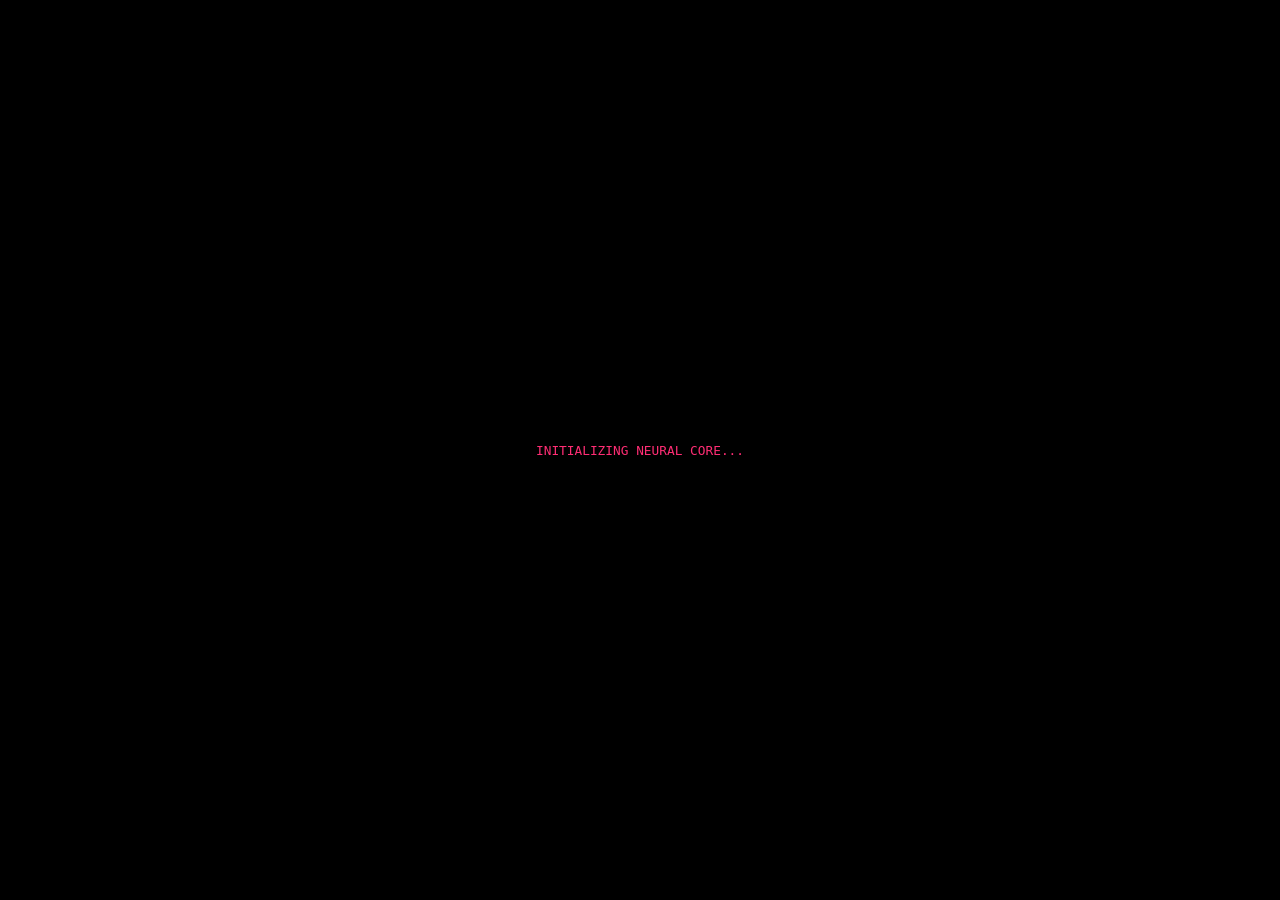
==== commit face0797: "feat: complete Apple-tier Three.js 3D ad using brain.glb and remove landing page intro" ====
--- a/ad.html
+++ b/ad.html
@@ -3,7 +3,7 @@
 <head>
 <meta charset="utf-8">
 <meta name="viewport" content="width=device-width,initial-scale=1">
-<title>Lucy - Cinematic Ad V2</title>
+<title>Lucy - Cinematic 3D Ad</title>
 <style>
 /* Reset & Base */
 * { margin: 0; padding: 0; box-sizing: border-box; }
@@ -11,279 +11,285 @@
   background: #000; color: #fff;
   font-family: -apple-system, BlinkMacSystemFont, "SF Pro Display", "Segoe UI", Roboto, sans-serif;
   overflow: hidden; width: 100vw; height: 100vh;
-  position: relative;
   -webkit-font-smoothing: antialiased;
 }
 
-/* 1. Ambient Lighting (Aurora) */
-.aurora {
-  position: absolute; inset: 0; z-index: 1; opacity: 0;
-  background: radial-gradient(circle at 50% 50%, rgba(255, 45, 116, 0.15) 0%, transparent 60%);
-  transition: opacity 2s ease;
-}
-.aurora.active { opacity: 1; }
-
-/* 2. Film Grain Overlay */
+/* 3D Canvas */
+#webgl-container { position: absolute; inset: 0; z-index: 1; }
+
+/* Film Grain Overlay */
 .grain {
   position: absolute; inset: 0; z-index: 100;
-  background-image: url("data:image/svg+xml,%3Csvg viewBox='0 0 200 200' xmlns='http://www.w3.org/2000/svg'%3E%3Cfilter id='noiseFilter'%3E%3CfeTurbulence type='fractalNoise' baseFrequency='0.65' numOctaves='3' stitchTiles='stitch'/%3E%3C/filter%3E%3Crect width='100%25' height='100%25' filter='url(%23noiseFilter)'/%3E%3C/svg%3E");
-  opacity: 0.04; pointer-events: none;
-}
-
-/* 3. Cinematic Canvas (Particles & Fluid) */
-#scene-canvas {
-  position: absolute; inset: 0; z-index: 2; pointer-events: none;
-}
-
-/* 4. Global Scene Wrapper */
-.scene-container {
+  background-image: url("data:image/svg+xml,%3Csvg viewBox='0 0 200 200' xmlns='http://www.w3.org/2000/svg'%3E%3Cfilter id='noiseFilter'%3E%3CfeTurbulence type='fractalNoise' baseFrequency='0.75' numOctaves='3' stitchTiles='stitch'/%3E%3C/filter%3E%3Crect width='100%25' height='100%25' filter='url(%23noiseFilter)'/%3E%3C/svg%3E");
+  opacity: 0.05; pointer-events: none;
+}
+
+/* UI Overlay Layer */
+.ui-layer {
   position: absolute; inset: 0; z-index: 10;
   display: flex; flex-direction: column; align-items: center; justify-content: center;
-  perspective: 1200px; padding: 20px;
-}
-
-/* Typography Rules */
-h1, h2, h3 { line-height: 1.1; text-align: center; font-weight: 700; letter-spacing: -0.04em; }
-
-/* --- SCENE 1: THE HOOK --- */
-.s-hook {
-  position: absolute; display: flex; flex-direction: column; align-items: center;
-}
-.h-word {
-  font-size: clamp(3rem, 12vw, 6rem);
-  opacity: 0; transform: translateY(40px) scale(0.95);
-}
-.h-word.in {
-  animation: glideIn 0.8s cubic-bezier(0.16, 1, 0.3, 1) forwards;
-}
-.h-word.out {
-  animation: glideOut 0.6s cubic-bezier(0.16, 1, 0.3, 1) forwards;
-}
-
-/* --- SCENE 2: REVEAL --- */
-.s-reveal {
-  position: absolute; display: flex; flex-direction: column; align-items: center;
-}
-.r-text {
-  font-size: clamp(2rem, 8vw, 4rem); max-width: 900px;
-  background: linear-gradient(135deg, #fff 30%, rgba(255, 255, 255, 0.4) 100%);
-  -webkit-background-clip: text; -webkit-text-fill-color: transparent;
-  opacity: 0; transform: translateZ(-100px); filter: blur(10px);
-}
-.r-text.in {
-  animation: popIn 1.2s cubic-bezier(0.16, 1, 0.3, 1) forwards;
-}
-.r-text.out {
-  animation: fadeUpOut 0.8s cubic-bezier(0.16, 1, 0.3, 1) forwards;
-}
-
-/* --- SCENE 3: STATS --- */
-.s-stats {
-  position: absolute; display: grid; grid-template-columns: 1fr; gap: 40px; text-align: center;
-}
-.stat-item {
-  opacity: 0; transform: translateY(30px);
-}
-.stat-item.in {
-  animation: glideIn 0.8s cubic-bezier(0.16, 1, 0.3, 1) forwards;
-}
-.stat-item.out {
-  animation: glideOut 0.6s cubic-bezier(0.16, 1, 0.3, 1) forwards;
-}
-.stat-num {
-  font-family: "SF Mono", ui-monospace, monospace; font-size: clamp(3rem, 12vw, 5rem);
-  color: #ff2d74; font-weight: 800; letter-spacing: -0.02em; line-height: 1;
-}
-.stat-lbl {
-  font-size: clamp(1rem, 4vw, 1.5rem); color: rgba(255,255,255,0.6);
-  letter-spacing: 0.1em; text-transform: uppercase; margin-top: 8px; font-weight: 500;
-}
-
-/* --- SCENE 4: CTA --- */
-.s-cta {
-  position: absolute; display: flex; flex-direction: column; align-items: center;
-}
-.cta-brand {
-  font-family: "SF Mono", ui-monospace, monospace; font-size: clamp(2.5rem, 10vw, 4rem);
-  font-weight: 800; letter-spacing: 0.4em; color: #fff;
-  opacity: 0; filter: blur(5px);
-}
-.cta-brand b { color: #ff2d74; }
-.cta-brand.in {
-  animation: logoIn 1.5s cubic-bezier(0.16, 1, 0.3, 1) forwards;
-}
-.cta-url {
-  font-size: 1.2rem; color: rgba(255,255,255,0.5); margin-top: 16px; opacity: 0;
-}
-.cta-url.in {
-  animation: glideIn 1s 0.3s cubic-bezier(0.16, 1, 0.3, 1) forwards;
-}
+  perspective: 1000px; padding: 20px; text-align: center; pointer-events: none;
+}
+
+/* Typography */
+.text-element {
+  position: absolute; width: 100%; opacity: 0; filter: blur(10px);
+  transform: translateZ(-50px) scale(0.9);
+}
+
+.text-element.active {
+  animation: txtIn 1s cubic-bezier(0.16, 1, 0.3, 1) forwards;
+}
+
+.text-element.exit {
+  animation: txtOut 0.8s cubic-bezier(0.16, 1, 0.3, 1) forwards;
+}
+
+h1 {
+  font-size: clamp(3rem, 12vw, 6rem); font-weight: 800; line-height: 1;
+  letter-spacing: -0.04em; margin-bottom: 8px;
+}
+p {
+  font-size: clamp(1rem, 4vw, 1.5rem); color: rgba(255,255,255,0.7);
+  letter-spacing: 0.05em; font-weight: 500;
+}
+
+.pink { color: #ff2d74; }
+
+/* Brand Overlay */
+.brand-footer {
+  position: absolute; bottom: 40px; width: 100%; text-align: center;
+  font-family: "SF Mono", ui-monospace, monospace; opacity: 0;
+}
+.brand-footer.active {
+  animation: fadeUp 1s 0.5s ease forwards;
+}
+.brand-name { font-size: 2rem; font-weight: 800; letter-spacing: 0.4em; }
+.brand-name b { color: #ff2d74; }
 
 /* Keyframes */
-@keyframes glideIn {
-  0% { opacity: 0; transform: translateY(40px) scale(0.95); filter: blur(8px); }
-  100% { opacity: 1; transform: translateY(0) scale(1); filter: blur(0); }
-}
-@keyframes glideOut {
-  0% { opacity: 1; transform: translateY(0) scale(1); filter: blur(0); }
-  100% { opacity: 0; transform: translateY(-40px) scale(1.05); filter: blur(8px); }
-}
-@keyframes popIn {
-  0% { opacity: 0; transform: translateZ(-200px) scale(0.8); filter: blur(20px); }
-  100% { opacity: 1; transform: translateZ(0) scale(1); filter: blur(0); }
-}
-@keyframes fadeUpOut {
-  0% { opacity: 1; transform: translateY(0); }
-  100% { opacity: 0; transform: translateY(-50px); filter: blur(5px); }
-}
-@keyframes logoIn {
-  0% { opacity: 0; transform: scale(0.9); filter: blur(10px); letter-spacing: 1em; }
-  100% { opacity: 1; transform: scale(1); filter: blur(0); letter-spacing: 0.4em; }
-}
-
+@keyframes txtIn {
+  0% { opacity: 0; filter: blur(10px); transform: translateZ(-50px) scale(0.9); }
+  100% { opacity: 1; filter: blur(0); transform: translateZ(0) scale(1); }
+}
+@keyframes txtOut {
+  0% { opacity: 1; filter: blur(0); transform: translateZ(0) scale(1); }
+  100% { opacity: 0; filter: blur(10px); transform: translateZ(50px) scale(1.1); }
+}
+@keyframes fadeUp {
+  0% { opacity: 0; transform: translateY(20px); filter: blur(4px); }
+  100% { opacity: 1; transform: translateY(0); filter: blur(0); }
+}
+
+/* Loading Screen */
+#loader {
+  position: absolute; inset: 0; background: #000; z-index: 999;
+  display: flex; align-items: center; justify-content: center;
+  font-family: "SF Mono", monospace; font-size: 0.8rem; color: #ff2d74;
+  transition: opacity 0.5s;
+}
 </style>
 </head>
 <body>
 
+<div id="loader">INITIALIZING NEURAL CORE...</div>
 <div class="grain"></div>
-<div class="aurora" id="aurora"></div>
-<canvas id="scene-canvas"></canvas>
-
-<div class="scene-container">
-  
-  <!-- SCENE 1 -->
-  <div class="s-hook">
-    <h1 class="h-word" id="w1" style="color:#fff; margin-bottom:10px;">I pulled the plug.</h1>
-    <h1 class="h-word" id="w2" style="color:#ff2d74;">She kept talking.</h1>
-  </div>
-
-  <!-- SCENE 2 -->
-  <div class="s-reveal">
-    <h2 class="r-text" id="r1">Every part of her</h2>
-    <h2 class="r-text" id="r2">runs on that machine.</h2>
-  </div>
-
-  <!-- SCENE 3 -->
-  <div class="s-stats">
-    <div class="stat-item" id="st1">
-      <div class="stat-num">14,000</div>
-      <div class="stat-lbl">Memories Local</div>
-    </div>
-    <div class="stat-item" id="st2">
-      <div class="stat-num">111</div>
-      <div class="stat-lbl">Self-Tests</div>
-    </div>
-  </div>
-
-  <!-- SCENE 4 -->
-  <div class="s-cta">
-    <div class="cta-brand" id="brand"><b>L</b>UCY</div>
-    <div class="cta-url" id="url">project-lucy.me</div>
+<div id="webgl-container"></div>
+
+<div class="ui-layer">
+  
+  <div class="text-element" id="t1">
+    <h1>I pulled the plug.</h1>
+  </div>
+  
+  <div class="text-element" id="t2">
+    <h1 class="pink">She kept talking.</h1>
+  </div>
+  
+  <div class="text-element" id="t3">
+    <h1>100% Local.</h1>
+    <p>14,000 memories on your machine.</p>
+  </div>
+  
+  <div class="text-element" id="t4">
+    <h1>She thinks.</h1>
+    <p>And checks her own work.</p>
+  </div>
+  
+  <div class="brand-footer" id="t5">
+    <div class="brand-name"><b>L</b>UCY</div>
+    <div style="font-size: 0.8rem; color: #9b8ea6; margin-top: 8px;">project-lucy.me</div>
   </div>
 
 </div>
 
+<!-- Three.js Libraries -->
+<script src="vendor/three.min.js"></script>
+<script src="vendor/GLTFLoader.js"></script>
+
 <script>
-/* High-End Canvas Engine (Vortex / Particles) */
-const canvas = document.getElementById('scene-canvas');
-const ctx = canvas.getContext('2d', { alpha: true });
-let w, h;
-let particles = [];
-let mode = 0; // 0=idle, 1=suck-in, 2=explode
-
-function initCanvas() {
-  w = canvas.width = window.innerWidth * window.devicePixelRatio;
-  h = canvas.height = window.innerHeight * window.devicePixelRatio;
-  ctx.scale(window.devicePixelRatio, window.devicePixelRatio);
-  w = window.innerWidth; h = window.innerHeight;
-}
-window.addEventListener('resize', initCanvas);
-initCanvas();
-
-class Particle {
-  constructor() {
-    this.x = (Math.random() - 0.5) * w * 2 + w/2;
-    this.y = (Math.random() - 0.5) * h * 2 + h/2;
-    this.size = Math.random() * 2;
-    this.baseX = this.x; this.baseY = this.y;
-    this.speed = Math.random() * 0.02 + 0.01;
-    this.angle = Math.random() * Math.PI * 2;
-    this.dist = Math.random() * 400 + 100;
+/* --- THREE.JS SCENE SETUP --- */
+const container = document.getElementById('webgl-container');
+const scene = new THREE.Scene();
+scene.fog = new THREE.FogExp2(0x050308, 0.05);
+
+const camera = new THREE.PerspectiveCamera(45, window.innerWidth / window.innerHeight, 0.1, 1000);
+camera.position.set(0, 0, 8);
+
+const renderer = new THREE.WebGLRenderer({ antialias: true, alpha: true });
+renderer.setSize(window.innerWidth, window.innerHeight);
+renderer.setPixelRatio(Math.min(window.devicePixelRatio, 2));
+renderer.toneMapping = THREE.ACESFilmicToneMapping;
+renderer.toneMappingExposure = 1.2;
+container.appendChild(renderer.domElement);
+
+// Lighting - Dramatic Cinematic Lighting
+const ambientLight = new THREE.AmbientLight(0x201530, 1.5);
+scene.add(ambientLight);
+
+const pinkRim = new THREE.DirectionalLight(0xff2d74, 5);
+pinkRim.position.set(5, 5, -5);
+scene.add(pinkRim);
+
+const purpleFill = new THREE.DirectionalLight(0x9d4edd, 3);
+purpleFill.position.set(-5, 0, 5);
+scene.add(purpleFill);
+
+const blueKick = new THREE.PointLight(0x4ea8de, 2, 20);
+blueKick.position.set(0, -5, 0);
+scene.add(blueKick);
+
+// Load GLTF Model (The Brain)
+let brainModel;
+let materials = [];
+
+const loader = new THREE.GLTFLoader();
+loader.load('assets/brain.glb', (gltf) => {
+  brainModel = gltf.scene;
+  
+  // Center and scale the model
+  const box = new THREE.Box3().setFromObject(brainModel);
+  const center = box.getCenter(new THREE.Vector3());
+  const size = box.getSize(new THREE.Vector3());
+  
+  const maxDim = Math.max(size.x, size.y, size.z);
+  const scale = 3.5 / maxDim; // Fit to screen nicely
+  brainModel.scale.set(scale, scale, scale);
+  
+  brainModel.position.sub(center.multiplyScalar(scale));
+  brainModel.position.y -= 0.5; // Offset down slightly for text
+  
+  // Enhance materials to look like glowing glass/hologram
+  brainModel.traverse((child) => {
+    if (child.isMesh) {
+      const mat = new THREE.MeshPhysicalMaterial({
+        color: 0xffffff,
+        metalness: 0.9,
+        roughness: 0.1,
+        transmission: 0.9, // glass effect
+        thickness: 0.5,
+        emissive: 0xff2d74,
+        emissiveIntensity: 0.1,
+        wireframe: false
+      });
+      child.material = mat;
+      materials.push(mat);
+    }
+  });
+
+  scene.add(brainModel);
+  
+  // Remove Loader and Start Sequence
+  document.getElementById('loader').style.opacity = '0';
+  setTimeout(() => {
+    document.getElementById('loader').remove();
+    startCinematicSequence();
+  }, 500);
+});
+
+// Camera Animation Variables
+let targetCamZ = 8;
+let targetCamY = 0;
+let brainRotSpeed = 0.005;
+
+function animate() {
+  requestAnimationFrame(animate);
+  
+  if (brainModel) {
+    brainModel.rotation.y += brainRotSpeed;
+    
+    // Pulsing emissive effect
+    const time = Date.now() * 0.001;
+    const pulse = (Math.sin(time * 2) + 1) * 0.2;
+    materials.forEach(m => m.emissiveIntensity = 0.1 + pulse);
   }
-  update() {
-    if(mode === 1) {
-      // Suck into center
-      this.x += (w/2 - this.x) * 0.08;
-      this.y += (h/2 - this.y) * 0.08;
-    } else if(mode === 2) {
-      // Explode slowly
-      this.angle += 0.01;
-      this.x = w/2 + Math.cos(this.angle) * this.dist;
-      this.y = h/2 + Math.sin(this.angle) * this.dist;
-      this.dist += 1.5; // Expand outward
-    } else {
-      // Float
-      this.x += Math.sin(this.angle) * 0.5;
-      this.y += Math.cos(this.angle) * 0.5;
-      this.angle += this.speed;
-    }
-  }
-  draw() {
-    ctx.fillStyle = 'rgba(255,255,255,0.4)';
-    ctx.beginPath();
-    ctx.arc(this.x, this.y, this.size, 0, Math.PI * 2);
-    ctx.fill();
-  }
-}
-for(let i=0; i<150; i++) particles.push(new Particle());
-
-function render() {
-  ctx.clearRect(0, 0, w, h);
-  particles.forEach(p => { p.update(); p.draw(); });
-  requestAnimationFrame(render);
-}
-render();
-
-/* Cinematic Timeline Sequence */
-const aurora = document.getElementById('aurora');
-
-// DOM Elements
-const w1 = document.getElementById('w1');
-const w2 = document.getElementById('w2');
-const r1 = document.getElementById('r1');
-const r2 = document.getElementById('r2');
-const st1 = document.getElementById('st1');
-const st2 = document.getElementById('st2');
-const brand = document.getElementById('brand');
-const url = document.getElementById('url');
-
-const timeline = [
-  // Scene 1: Hook
-  { t: 500, act: () => w1.classList.add('in') },
-  { t: 1400, act: () => { w2.classList.add('in'); mode = 1; aurora.classList.add('active'); } }, // Suck particles
-  
-  // Exit Hook
-  { t: 3200, act: () => { w1.classList.add('out'); w2.classList.add('out'); mode = 2; } }, // Explode particles
-  
-  // Scene 2: Reveal
-  { t: 3800, act: () => r1.classList.add('in') },
-  { t: 4400, act: () => r2.classList.add('in') },
-  { t: 6500, act: () => { r1.classList.add('out'); r2.classList.add('out'); } },
-  
-  // Scene 3: Stats
-  { t: 7200, act: () => { st1.classList.add('in'); aurora.style.background = 'radial-gradient(circle at 50% 50%, rgba(157, 78, 221, 0.15) 0%, transparent 60%)'; } },
-  { t: 8000, act: () => st2.classList.add('in') },
-  { t: 10500, act: () => { st1.classList.add('out'); st2.classList.add('out'); } },
-  
-  // Scene 4: CTA
-  { t: 11200, act: () => { brand.classList.add('in'); url.classList.add('in'); mode = 0; } }
-];
-
-// Execute timeline
-timeline.forEach(event => {
-  setTimeout(event.act, event.t);
+  
+  // Smooth camera movement
+  camera.position.z += (targetCamZ - camera.position.z) * 0.05;
+  camera.position.y += (targetCamY - camera.position.y) * 0.05;
+  camera.lookAt(0, 0, 0);
+  
+  renderer.render(scene, camera);
+}
+animate();
+
+window.addEventListener('resize', () => {
+  camera.aspect = window.innerWidth / window.innerHeight;
+  camera.updateProjectionMatrix();
+  renderer.setSize(window.innerWidth, window.innerHeight);
 });
 
+/* --- UI TIMELINE ENGINE --- */
+function startCinematicSequence() {
+  const t1 = document.getElementById('t1');
+  const t2 = document.getElementById('t2');
+  const t3 = document.getElementById('t3');
+  const t4 = document.getElementById('t4');
+  const t5 = document.getElementById('t5');
+  
+  const timeline = [
+    // 0.5s: "I pulled the plug."
+    { t: 500, act: () => { t1.classList.add('active'); targetCamZ = 6; } },
+    
+    // 2.5s: Exit T1, Enter T2 "She kept talking." (Dramatically spin brain)
+    { t: 2500, act: () => { 
+        t1.classList.remove('active'); t1.classList.add('exit');
+        t2.classList.add('active'); 
+        brainRotSpeed = 0.05; 
+        targetCamZ = 4;
+        pinkRim.intensity = 15;
+    }},
+    
+    // 4.5s: Exit T2, Enter T3 "100% Local"
+    { t: 4500, act: () => {
+        t2.classList.remove('active'); t2.classList.add('exit');
+        t3.classList.add('active');
+        brainRotSpeed = 0.01;
+        targetCamZ = 6.5; targetCamY = -1;
+        pinkRim.intensity = 5;
+    }},
+    
+    // 7.0s: Exit T3, Enter T4 "She thinks"
+    { t: 7000, act: () => {
+        t3.classList.remove('active'); t3.classList.add('exit');
+        t4.classList.add('active');
+        targetCamZ = 5; targetCamY = 1;
+        purpleFill.intensity = 8;
+    }},
+    
+    // 9.5s: Exit T4, Show Brand Logo
+    { t: 9500, act: () => {
+        t4.classList.remove('active'); t4.classList.add('exit');
+        t5.classList.add('active');
+        targetCamZ = 8; targetCamY = 0;
+        brainRotSpeed = 0.002;
+    }}
+  ];
+
+  timeline.forEach(event => {
+    setTimeout(event.act, event.t);
+  });
+}
 </script>
 </body>
 </html>
